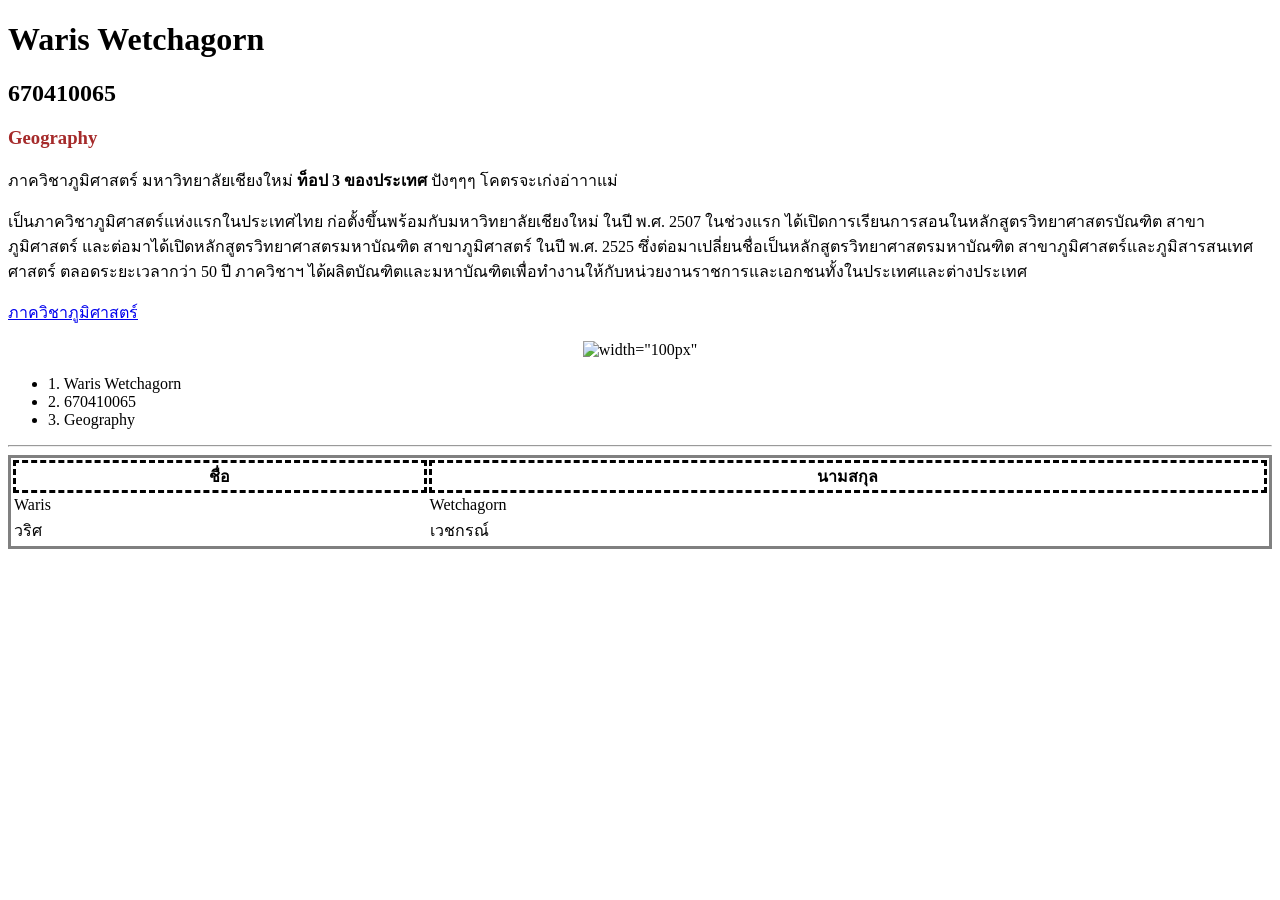
==== lab2_html/index.html @ 956de268 "Add files via upload" ====
<!DOCTYPE html>
<html lang="en">

<head>
    <meta charset="UTF-8">
    <meta name="viewport" content="width=device-width, initial-scale=1.0">
    <title>Lab154377</title>
    <link rel="stylesheet" href="style.css">
</head>

<body>
    <h1>Waris Wetchagorn</h1>
    <h2>670410065</h2>
    <h3>Geography</h3>

    <p>ภาควิชาภูมิศาสตร์ มหาวิทยาลัยเชียงใหม่ <b>ท็อป 3 ของประเทศ</b> ปังๆๆๆ โคตรจะเก่งอ่าาาแม่</p>
    <p>เป็นภาควิชาภูมิศาสตร์แห่งแรกในประเทศไทย ก่อตั้งขึ้นพร้อมกับมหาวิทยาลัยเชียงใหม่ ในปี พ.ศ. 2507 ในช่วงแรก
        ได้เปิดการเรียนการสอนในหลักสูตรวิทยาศาสตรบัณฑิต สาขาภูมิศาสตร์ และต่อมาได้เปิดหลักสูตรวิทยาศาสตรมหาบัณฑิต
        สาขาภูมิศาสตร์ ในปี พ.ศ. 2525 ซึ่งต่อมาเปลี่ยนชื่อเป็นหลักสูตรวิทยาศาสตรมหาบัณฑิต
        สาขาภูมิศาสตร์และภูมิสารสนเทศศาสตร์ ตลอดระยะเวลากว่า 50 ปี ภาควิชาฯ
        ได้ผลิตบัณฑิตและมหาบัณฑิตเพื่อทำงานให้กับหน่วยงานราชการและเอกชนทั้งในประเทศและต่างประเทศ</p>

    <a href="https://geo.soc.cmu.ac.th/">ภาควิชาภูมิศาสตร์</a>

    <p style="text-align:center;">
        <img src="https://thethaiger.com/th/wp-content/uploads/2023/06/%E0%B8%A1%E0%B8%B5%E0%B8%A1%E0%B8%84%E0%B8%B7%E0%B8%AD%E0%B8%AD%E0%B8%B0%E0%B9%84%E0%B8%A3.png"
            alt=width="100px">
    </p>

    <ul>
        <li>1. Waris Wetchagorn </li>
        <li>2. 670410065 </li>
        <li>3. Geography </li>
    </ul>

    <hr>
    <table width="100%" style="border-style:solid;">
        <tr>
            <th style="border-style:dashed;">ชื่อ</th>
            <th style="border-style:dashed;">นามสกุล</th>
        </tr>
        <tr>
            <td>Waris</td>
            <td>Wetchagorn</td>
        </tr>
        <tr>
            <td>วริศ</td>
            <td>เวชกรณ์</td>
        </tr>
    </table>
</body>

</html>
---- lab2_html/style.css ----
h3 {
    color: brown;
}

.container {
    color: darkolivegreen;
    border-style: dashed;
    border-color: greenyellow;
    border-radius: 10px;
    padding-top: 5px;
    padding-left: 5px;
    padding-right: 5px;
    padding-bottom: 5px;
}

.container-bg {
    background-color: gold;
}

.my-font {
    font-family: 'font-family: "Roboto", sans-serif;';
}

#container-id {
    color: orange;
    margin-top: 67px;
}
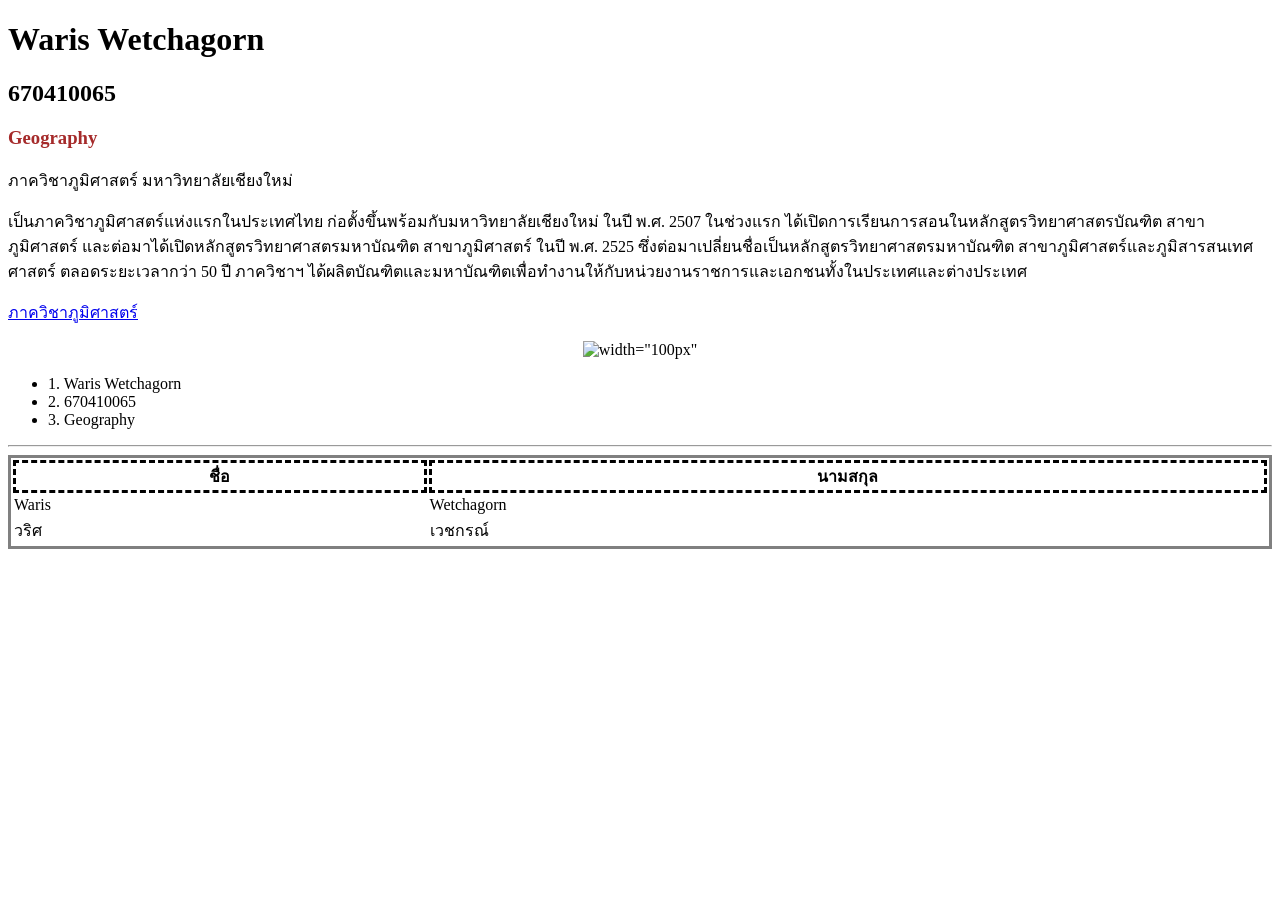
==== commit 4bfd0630: "Add files via upload" ====
--- a/lab2_html/index.html
+++ b/lab2_html/index.html
@@ -13,7 +13,7 @@
     <h2>670410065</h2>
     <h3>Geography</h3>
 
-    <p>ภาควิชาภูมิศาสตร์ มหาวิทยาลัยเชียงใหม่ <b>ท็อป 3 ของประเทศ</b> ปังๆๆๆ โคตรจะเก่งอ่าาาแม่</p>
+    <p>ภาควิชาภูมิศาสตร์ มหาวิทยาลัยเชียงใหม่
     <p>เป็นภาควิชาภูมิศาสตร์แห่งแรกในประเทศไทย ก่อตั้งขึ้นพร้อมกับมหาวิทยาลัยเชียงใหม่ ในปี พ.ศ. 2507 ในช่วงแรก
         ได้เปิดการเรียนการสอนในหลักสูตรวิทยาศาสตรบัณฑิต สาขาภูมิศาสตร์ และต่อมาได้เปิดหลักสูตรวิทยาศาสตรมหาบัณฑิต
         สาขาภูมิศาสตร์ ในปี พ.ศ. 2525 ซึ่งต่อมาเปลี่ยนชื่อเป็นหลักสูตรวิทยาศาสตรมหาบัณฑิต
@@ -23,7 +23,7 @@
     <a href="https://geo.soc.cmu.ac.th/">ภาควิชาภูมิศาสตร์</a>
 
     <p style="text-align:center;">
-        <img src="https://thethaiger.com/th/wp-content/uploads/2023/06/%E0%B8%A1%E0%B8%B5%E0%B8%A1%E0%B8%84%E0%B8%B7%E0%B8%AD%E0%B8%AD%E0%B8%B0%E0%B9%84%E0%B8%A3.png"
+        <img src="https://geo.soc.cmu.ac.th/img/notice/20250113-091551-473075828_1058541246076261_8702913850048157169_n.jpg"
             alt=width="100px">
     </p>
 
